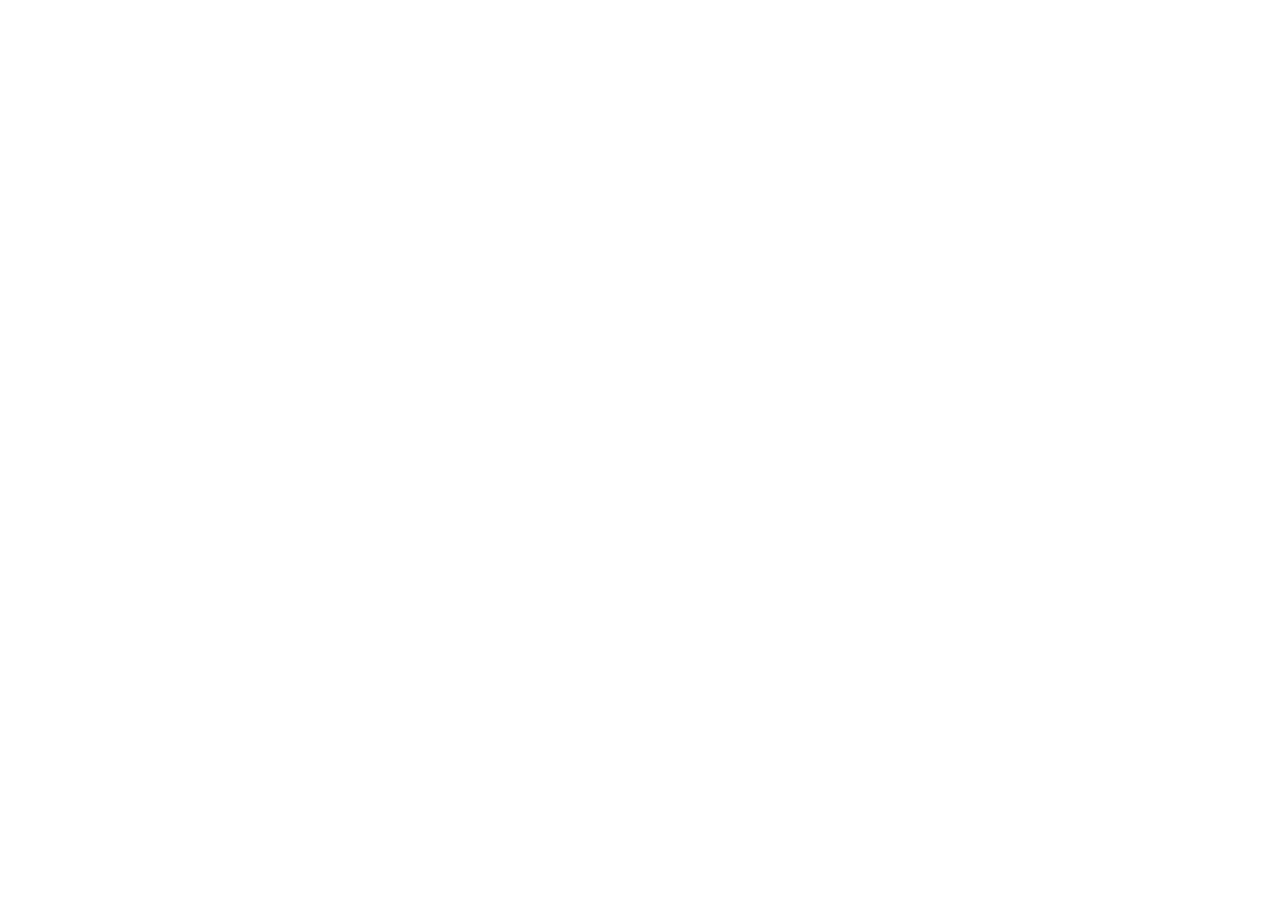
==== EJ3/index.html @ 557ae9b4 "1r 3ej" ====
<!DOCTYPE html>
<html lang="en">
<head>
    <meta charset="UTF-8">
    <meta name="viewport" content="width=device-width, initial-scale=1.0">
    <title>Ejercici 3</title>
</head>
<body>
    
</body>
</html>
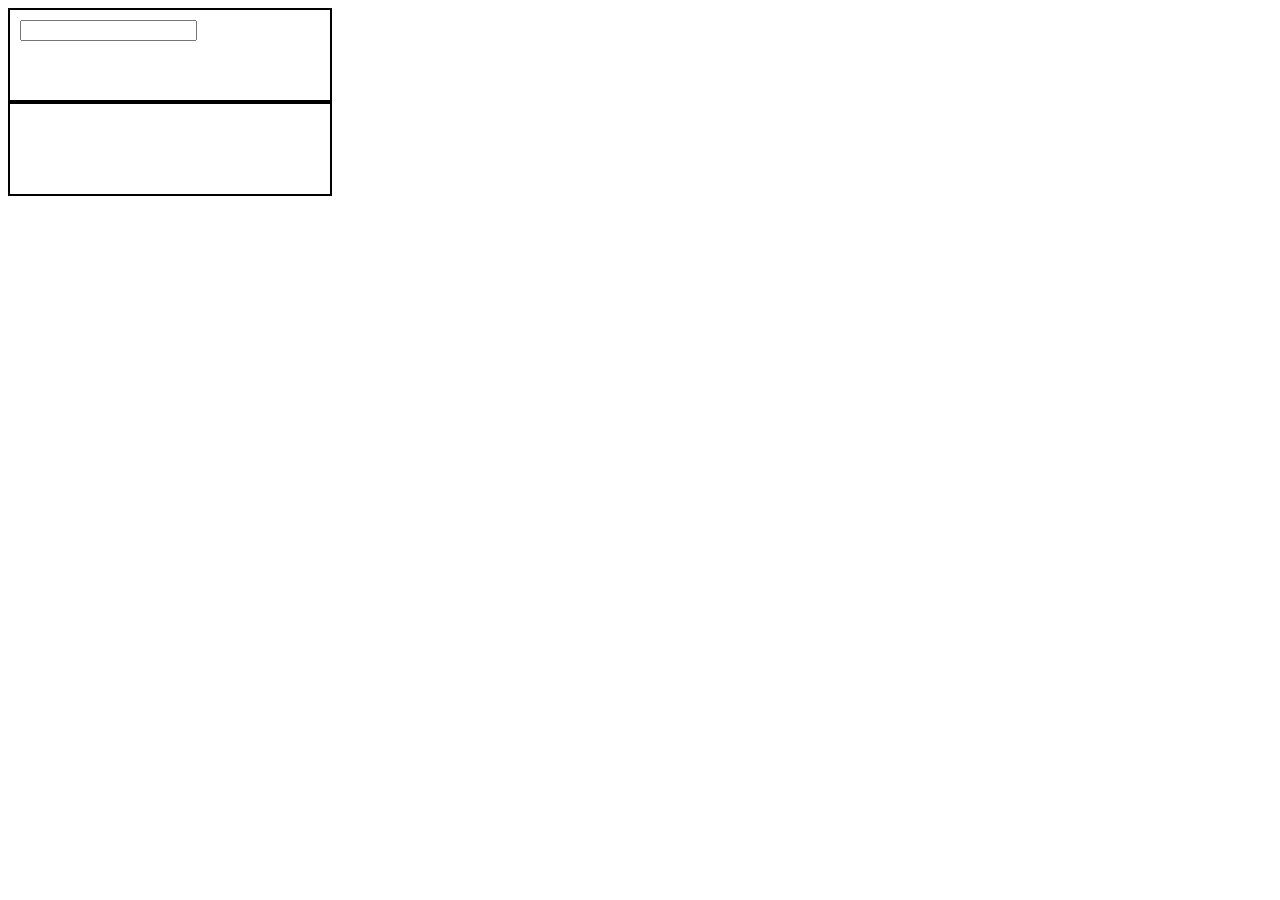
==== commit a4cb698f: "2n ej3" ====
--- a/EJ3/index.html
+++ b/EJ3/index.html
@@ -4,8 +4,14 @@
     <meta charset="UTF-8">
     <meta name="viewport" content="width=device-width, initial-scale=1.0">
     <title>Ejercici 3</title>
+    <link rel="stylesheet" href="index.css">
 </head>
 <body>
-    
+    <div class="caja_div">
+        <input type="text">
+    </div>
+    <div class="caja_div"></div>
+
+    <script src="index.js"></script>
 </body>
 </html>
--- a/EJ3/index.css
+++ b/EJ3/index.css
@@ -0,0 +1,6 @@
+.caja_div {
+  border: solid 2px black;
+  height: 70px;
+  width: 300px;
+  padding: 10px;
+}
